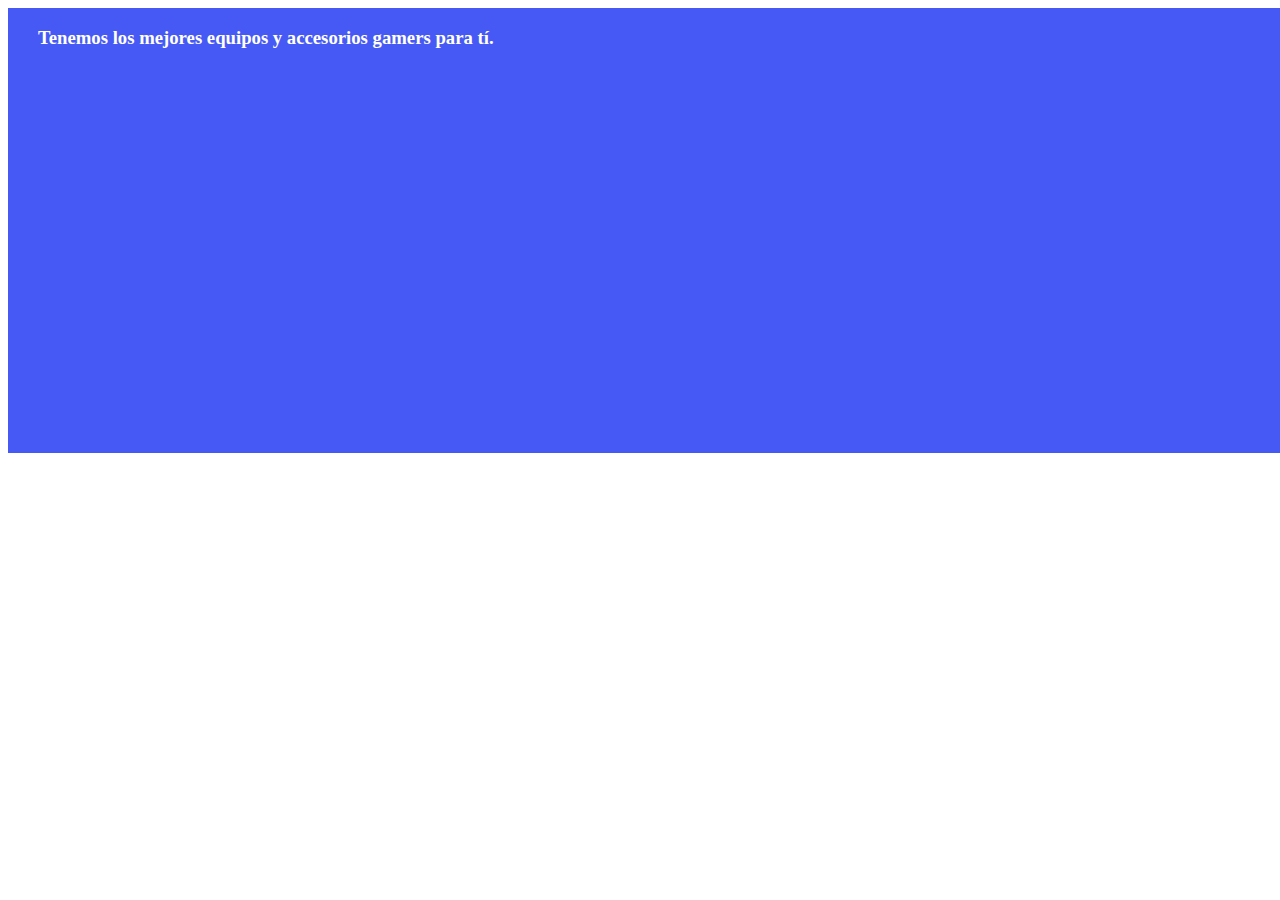
==== src/carousel.html @ d164a6d6 "probando estilos del carrusel de categorias" ====
<!DOCTYPE html>
<html lang="es">
  <head>
    <meta charset="UTF-8" />
    <meta http-equiv="X-UA-Compatible" content="IE=edge" />
    <meta name="viewport" content="width=device-width, initial-scale=1.0" />
    <link rel="stylesheet" href="./carousel.css" />
    <title>Document</title>
  </head>
  <body>
    <section class="carousel">
      <h3>Tenemos los mejores equipos y accesorios gamers para tí.</h3>
      <div class="carousel__container">
        <div class="carousel-item">
          <img
            class="carousel-item__img"
            src="http://rmportatiles.kinsta.cloud/wp-content/uploads/2021/01/cateogry-1-1.jpg"
            alt=""
          />
        </div>

        <div class="carousel-item">
          <img
            class="carousel-item__img"
            src="http://rmportatiles.kinsta.cloud/wp-content/uploads/2021/01/cateogry-1-1.jpg"
            alt=""
          />
        </div>
        <div class="carousel-item">
          <img
            class="carousel-item__img"
            src="http://rmportatiles.kinsta.cloud/wp-content/uploads/2021/01/cateogry-1-1.jpg"
            alt=""
          />
        </div>
        <div class="carousel-item">
          <img
            class="carousel-item__img"
            src="http://rmportatiles.kinsta.cloud/wp-content/uploads/2021/01/cateogry-1-1.jpg"
            alt=""
          />
        </div>
        <div class="carousel-item">
          <img
            class="carousel-item__img"
            src="http://rmportatiles.kinsta.cloud/wp-content/uploads/2021/01/cateogry-1-1.jpg"
            alt=""
          />
        </div>
        <div class="carousel-item">
          <img
            class="carousel-item__img"
            src="http://rmportatiles.kinsta.cloud/wp-content/uploads/2021/01/cateogry-1-1.jpg"
            alt=""
          />
        </div>
        <div class="carousel-item">
          <img
            class="carousel-item__img"
            src="http://rmportatiles.kinsta.cloud/wp-content/uploads/2021/01/cateogry-1-1.jpg"
            alt=""
          />
        </div>
        <div class="carousel-item">
          <img
            class="carousel-item__img"
            src="http://rmportatiles.kinsta.cloud/wp-content/uploads/2021/01/cateogry-1-1.jpg"
            alt=""
          />
        </div>
        <div class="carousel-item">
          <img
            class="carousel-item__img"
            src="http://rmportatiles.kinsta.cloud/wp-content/uploads/2021/01/cateogry-1-1.jpg"
            alt=""
          />
        </div>
      </div>
    </section>
  </body>
</html>
---- src/carousel.css ----
/* CARRUSEL */
.carousel {
  width: 100%;
  padding-left: 30px;
  position: relative;
  overflow: scroll;
  background-color: #4659f5;
}

.carousel h3 {
  color: #ffffff;
}

.carousel::-webkit-scrollbar {
  display: none;
}

.carousel__container {
  padding-bottom: 10px;
  margin: 70px 0px;
  white-space: nowrap;
  transition: 450ms -webkit-transform;
  transition: 450ms transform;
  transition: 450ms transform, 450ms -webkit-transform;
}

.carousel__container:hover .carousel-item {
  opacity: 0.3;
}

.carousel__container:hover .carousel-item:hover {
  -webkit-transform: scale(1.2);
  transform: scale(1.2);
  opacity: 1;
}

.carousel-item:hover:before {
  opacity: 0.1;
  content: "";
  background: white;
  width: 100%;
  height: 100%;
  position: absolute;
  border-radius: 5px;
  transition: all ease-in-out 0.15s;
}

.carousel-item {
  /* width: 230px;
  height: 315px; */
  width: 200px;
  height: 250px;
  margin-right: 10px;
  display: inline-block;
  position: relative;
  overflow: hidden;
  transition: 450ms all;
  transform-origin: center left;
  cursor: pointer;
  -webkit-transform-origin: center left;
}

.carousel-item:hover ~ .carousel-item {
  -webkit-transform: translate3d(50px, 0, 0);
  transform: translate3d(50px, 0, 0);
}

/* ELEMENTOS DEL CARRUSEL */

.carousel-item__img {
  width: 100%;
  /* -o-object-fit: cover;
  object-fit: cover; */
  /* width: 94%;
  margin: 0 3%; */
}

.contenedor-categoria p {
  color: #ffffff;
  font-size: 24px;
  font-weight: bold;
  text-align: center;
  margin: 0;
}

.carousel-item__details--img {
  width: 20px;
}

.carousel-item:hover .carousel-item__details {
  opacity: 1;
}

.carousel-item__details--title {
  margin: 5px 0px 0px 0px;
}

.carousel-item__details--subtitle {
  font-size: 8px;
  margin: 3px 0px;
}
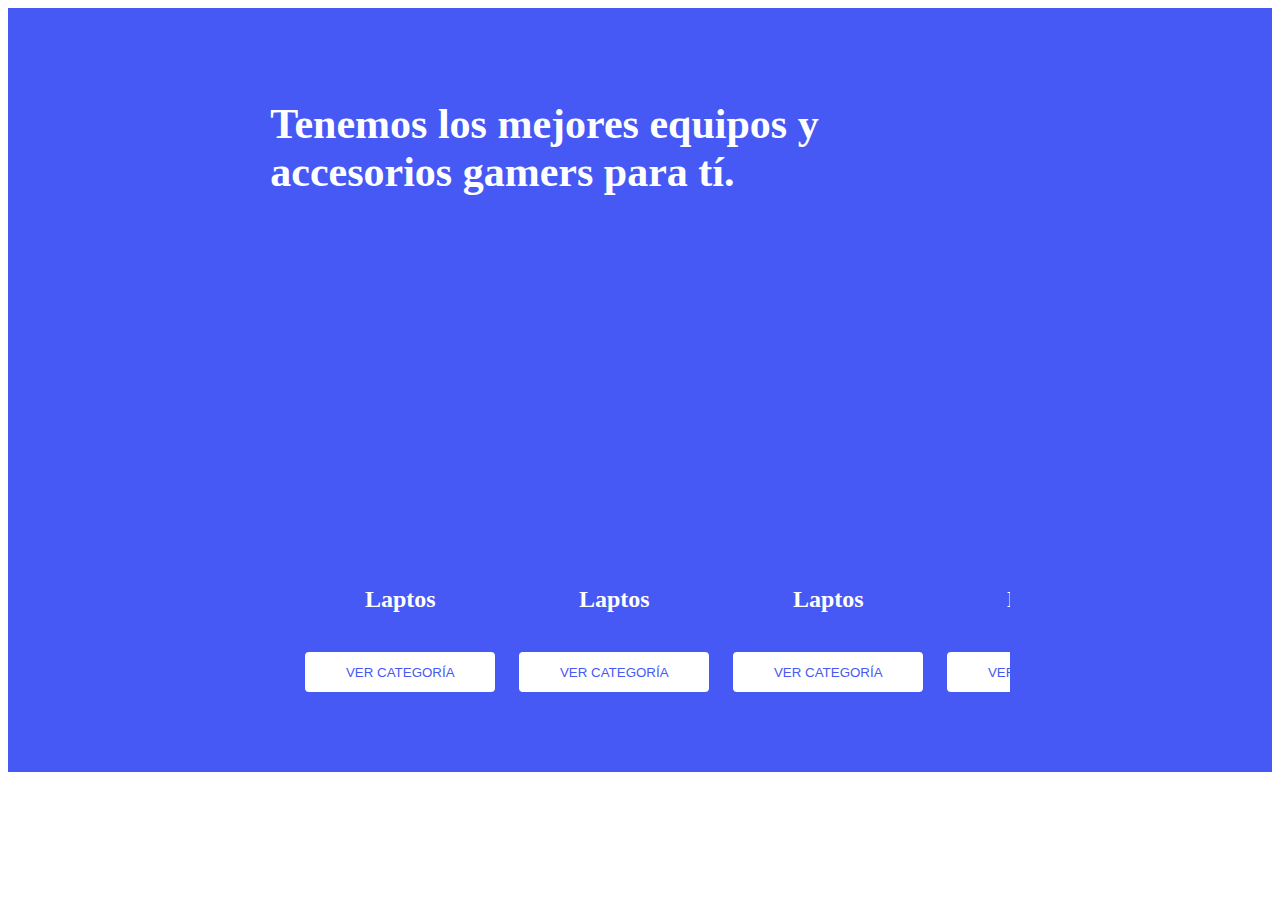
==== commit 50e3b0bb: "corrigiendo estilos y clases del carrusel de categorias" ====
--- a/src/carousel.html
+++ b/src/carousel.html
@@ -8,72 +8,65 @@
     <title>Document</title>
   </head>
   <body>
-    <section class="carousel">
-      <h3>Tenemos los mejores equipos y accesorios gamers para tí.</h3>
-      <div class="carousel__container">
-        <div class="carousel-item">
-          <img
-            class="carousel-item__img"
-            src="http://rmportatiles.kinsta.cloud/wp-content/uploads/2021/01/cateogry-1-1.jpg"
-            alt=""
-          />
-        </div>
+    <section class="container-section-categories">
+      <div class="section-categories">
+        <h3 class="section-categories__title">
+          Tenemos los mejores equipos y accesorios gamers para tí.
+        </h3>
+        <div class="section-categories__container">
+          <div class="categories-carousel">
+            <div class="categories-carousel__item">
+              <div class="category-item__img">
+                <img
+                  src="http://rmportatiles.kinsta.cloud/wp-content/uploads/2021/01/cateogry-1-1.jpg"
+                  alt=""
+                />
+              </div>
+              <div class="category-item__button">
+                <p>Laptos</p>
+                <button>Ver categoría</button>
+              </div>
+            </div>
 
-        <div class="carousel-item">
-          <img
-            class="carousel-item__img"
-            src="http://rmportatiles.kinsta.cloud/wp-content/uploads/2021/01/cateogry-1-1.jpg"
-            alt=""
-          />
-        </div>
-        <div class="carousel-item">
-          <img
-            class="carousel-item__img"
-            src="http://rmportatiles.kinsta.cloud/wp-content/uploads/2021/01/cateogry-1-1.jpg"
-            alt=""
-          />
-        </div>
-        <div class="carousel-item">
-          <img
-            class="carousel-item__img"
-            src="http://rmportatiles.kinsta.cloud/wp-content/uploads/2021/01/cateogry-1-1.jpg"
-            alt=""
-          />
-        </div>
-        <div class="carousel-item">
-          <img
-            class="carousel-item__img"
-            src="http://rmportatiles.kinsta.cloud/wp-content/uploads/2021/01/cateogry-1-1.jpg"
-            alt=""
-          />
-        </div>
-        <div class="carousel-item">
-          <img
-            class="carousel-item__img"
-            src="http://rmportatiles.kinsta.cloud/wp-content/uploads/2021/01/cateogry-1-1.jpg"
-            alt=""
-          />
-        </div>
-        <div class="carousel-item">
-          <img
-            class="carousel-item__img"
-            src="http://rmportatiles.kinsta.cloud/wp-content/uploads/2021/01/cateogry-1-1.jpg"
-            alt=""
-          />
-        </div>
-        <div class="carousel-item">
-          <img
-            class="carousel-item__img"
-            src="http://rmportatiles.kinsta.cloud/wp-content/uploads/2021/01/cateogry-1-1.jpg"
-            alt=""
-          />
-        </div>
-        <div class="carousel-item">
-          <img
-            class="carousel-item__img"
-            src="http://rmportatiles.kinsta.cloud/wp-content/uploads/2021/01/cateogry-1-1.jpg"
-            alt=""
-          />
+            <div class="categories-carousel__item">
+              <div class="category-item__img">
+                <img
+                  src="http://rmportatiles.kinsta.cloud/wp-content/uploads/2021/01/cateogry-3-1.jpg"
+                  alt=""
+                />
+              </div>
+              <div class="category-item__button">
+                <p>Laptos</p>
+                <button>Ver categoría</button>
+              </div>
+            </div>
+
+            <div class="categories-carousel__item">
+              <div class="category-item__img">
+                <img
+                  src="http://rmportatiles.kinsta.cloud/wp-content/uploads/2021/01/cateogry-4-1.jpg"
+                  alt=""
+                />
+              </div>
+              <div class="category-item__button">
+                <p>Laptos</p>
+                <button>Ver categoría</button>
+              </div>
+            </div>
+
+            <div class="categories-carousel__item">
+              <div class="category-item__img">
+                <img
+                  src="http://rmportatiles.kinsta.cloud/wp-content/uploads/2021/01/cateogry-2-1.jpg"
+                  alt=""
+                />
+              </div>
+              <div class="category-item__button">
+                <p>Laptos</p>
+                <button>Ver categoría</button>
+              </div>
+            </div>
+          </div>
         </div>
       </div>
     </section>
--- a/src/carousel.css
+++ b/src/carousel.css
@@ -1,21 +1,31 @@
-/* CARRUSEL */
-.carousel {
-  width: 100%;
-  padding-left: 30px;
-  position: relative;
-  overflow: scroll;
+.container-section-categories {
+  padding-top: 50px;
   background-color: #4659f5;
+  display: block;
 }
 
-.carousel h3 {
+.section-categories {
+  width: 58.5%;
+  margin: auto;
+}
+
+.section-categories__title {
+  font-size: 42px;
+  font-weight: bold;
   color: #ffffff;
 }
 
-.carousel::-webkit-scrollbar {
-  display: none;
+.section-categories__container {
+  padding-left: 30px;
+  position: relative;
+  overflow-x: scroll;
 }
 
-.carousel__container {
+/* .carousel::-webkit-scrollbar {
+  display: none;
+} */
+
+.categories-carousel {
   padding-bottom: 10px;
   margin: 70px 0px;
   white-space: nowrap;
@@ -24,17 +34,31 @@
   transition: 450ms transform, 450ms -webkit-transform;
 }
 
-.carousel__container:hover .carousel-item {
+.categories-carousel__item {
+  margin-right: 10px;
+  display: inline-block;
+  cursor: pointer;
+  transform-origin: center left;
+  transition: 450ms all;
+  -webkit-transform-origin: center left;
+}
+
+.categories-carousel__item:hover ~ .categories-carousel__item {
+  transform: translate3d(40px, 0, 0);
+  -webkit-transform: translate3d(40px, 0, 0);
+}
+
+.categories-carousel:hover .categories-carousel__item {
   opacity: 0.3;
 }
 
-.carousel__container:hover .carousel-item:hover {
+.categories-carousel:hover .categories-carousel__item:hover {
   -webkit-transform: scale(1.2);
   transform: scale(1.2);
   opacity: 1;
 }
 
-.carousel-item:hover:before {
+.category-item__img:hover:before {
   opacity: 0.1;
   content: "";
   background: white;
@@ -45,57 +69,39 @@
   transition: all ease-in-out 0.15s;
 }
 
-.carousel-item {
-  /* width: 230px;
-  height: 315px; */
+.category-item__img {
   width: 200px;
   height: 250px;
-  margin-right: 10px;
   display: inline-block;
   position: relative;
   overflow: hidden;
-  transition: 450ms all;
-  transform-origin: center left;
-  cursor: pointer;
-  -webkit-transform-origin: center left;
 }
 
-.carousel-item:hover ~ .carousel-item {
-  -webkit-transform: translate3d(50px, 0, 0);
-  transform: translate3d(50px, 0, 0);
+.category-item__img img {
+  width: 100%;
 }
 
-/* ELEMENTOS DEL CARRUSEL */
-
-.carousel-item__img {
-  width: 100%;
-  /* -o-object-fit: cover;
-  object-fit: cover; */
-  /* width: 94%;
-  margin: 0 3%; */
+.category-item__button {
+  display: flex;
+  flex-direction: column;
+  align-items: center;
 }
 
-.contenedor-categoria p {
-  color: #ffffff;
+.category-item__button p {
   font-size: 24px;
   font-weight: bold;
   text-align: center;
-  margin: 0;
+  color: #ffffff;
 }
 
-.carousel-item__details--img {
-  width: 20px;
+.category-item__button button {
+  width: 95%;
+  height: 40px;
+  padding: 0 15px;
+  margin-top: 15px;
+  border: none;
+  border-radius: 4px;
+  background-color: #ffffff;
+  text-transform: uppercase;
+  color: #4759f5;
 }
-
-.carousel-item:hover .carousel-item__details {
-  opacity: 1;
-}
-
-.carousel-item__details--title {
-  margin: 5px 0px 0px 0px;
-}
-
-.carousel-item__details--subtitle {
-  font-size: 8px;
-  margin: 3px 0px;
-}
